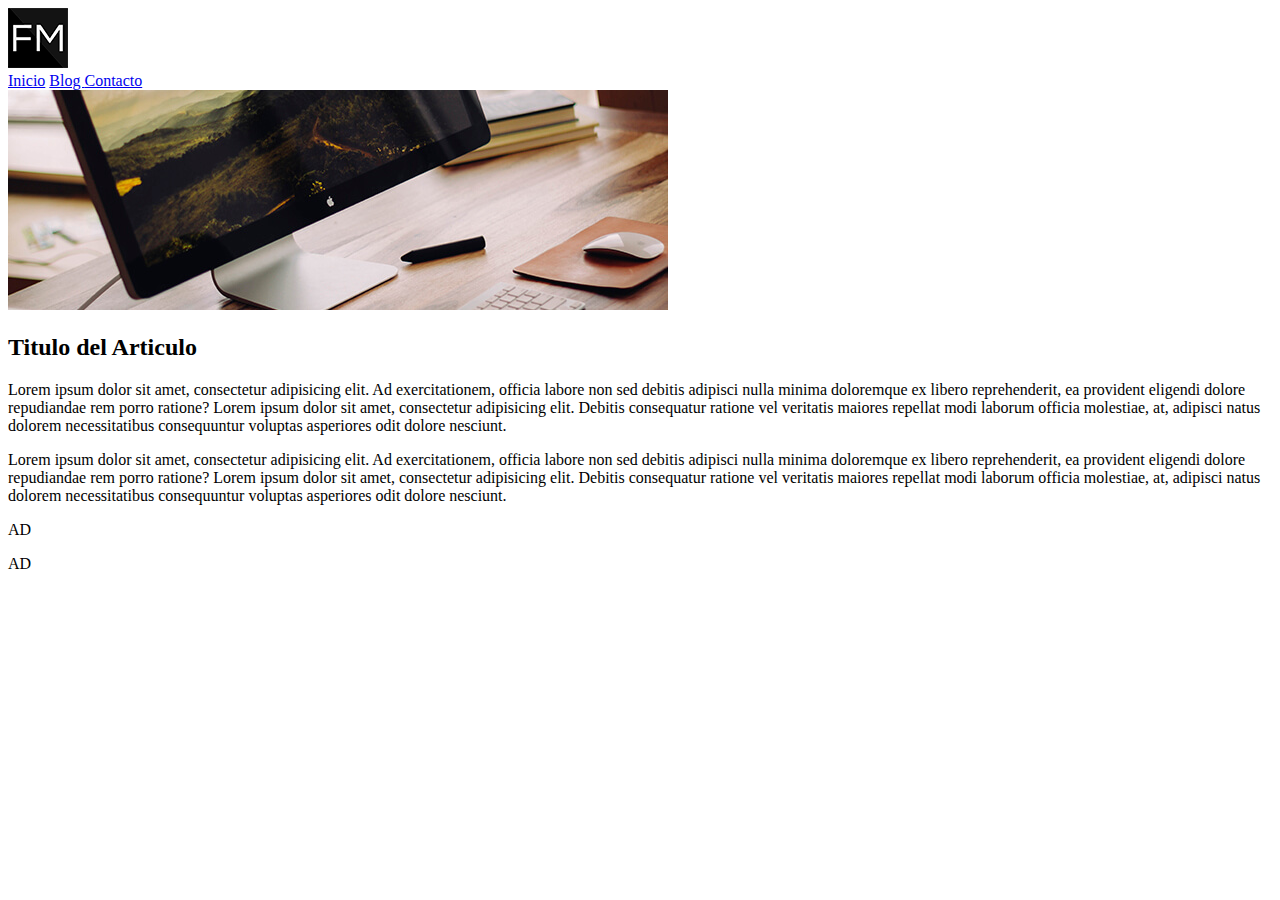
==== flexbox/index.html @ 6973b23f "initial version" ====
<!DOCTYPE html>
<html lang="es">
	<head>
		<meta charset="utf-8">
		<meta name="viewport" content="width=device-width, user-scalable=no, initial-scale=1.0, maximum-scale=1.0, minimum-scale=1.0">
		<title>Layout con FlexBox</title>
		
		<link rel="stylesheet" type="text/css" href="css/estilos.css">


	</head>

	<body>
		<header>
			<div class="logo">
				<img src="img/logo.png">
			</div>

			<nav>
				<a href="#">Inicio</a>
				<a href="#">Blog
				<a href="#">Contacto</a>
			</nav>
		</header>
		
		<section class="main">
			<article>
				<div class="thumb">
					<img src="img/thumb.jpg" alt="">
				</div>

				<h2>Titulo del Articulo</h2>
				<p>
					Lorem ipsum dolor sit amet, consectetur adipisicing elit. Ad exercitationem, officia labore non sed debitis adipisci nulla minima doloremque ex libero reprehenderit, ea provident eligendi dolore repudiandae rem porro ratione?
					Lorem ipsum dolor sit amet, consectetur adipisicing elit. Debitis consequatur ratione vel veritatis maiores repellat modi laborum officia molestiae, at, adipisci natus dolorem necessitatibus consequuntur voluptas asperiores odit dolore nesciunt.
				</p>
				<p>
					Lorem ipsum dolor sit amet, consectetur adipisicing elit. Ad exercitationem, officia labore non sed debitis adipisci nulla minima doloremque ex libero reprehenderit, ea provident eligendi dolore repudiandae rem porro ratione?
					Lorem ipsum dolor sit amet, consectetur adipisicing elit. Debitis consequatur ratione vel veritatis maiores repellat modi laborum officia molestiae, at, adipisci natus dolorem necessitatibus consequuntur voluptas asperiores odit dolore nesciunt.
				</p>				

			</article>
		</section>
		
		<aside>
			<div class="ad">
				<p>AD</p>
			</div>
			<div class="ad">
				<p>AD</p>
			</div>			
		</aside>
		
		<footer></footer>

	</body>
</html>
---- flexbox/css/estilos.css ----
@font-face {
	font-family: "Open Sans";
	src: url ('fonts/OpenSans-Regular.ttf');
}
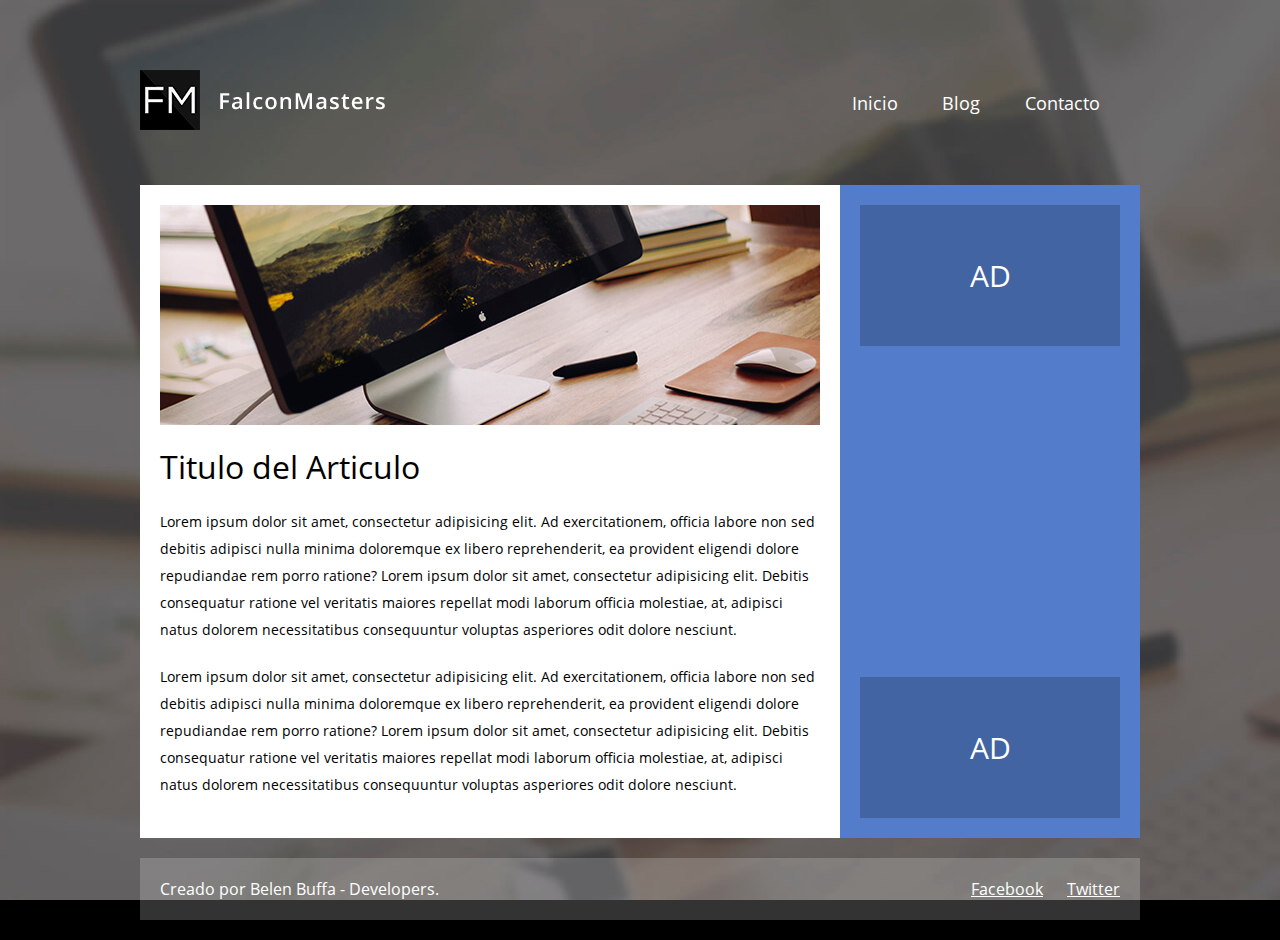
==== commit becf488f: "changes for layout flexbox responsive" ====
--- a/flexbox/index.html
+++ b/flexbox/index.html
@@ -3,55 +3,65 @@
 	<head>
 		<meta charset="utf-8">
 		<meta name="viewport" content="width=device-width, user-scalable=no, initial-scale=1.0, maximum-scale=1.0, minimum-scale=1.0">
+		
 		<title>Layout con FlexBox</title>
 		
 		<link rel="stylesheet" type="text/css" href="css/estilos.css">
 
-
 	</head>
 
 	<body>
-		<header>
-			<div class="logo">
-				<img src="img/logo.png">
-			</div>
-
-			<nav>
-				<a href="#">Inicio</a>
-				<a href="#">Blog
-				<a href="#">Contacto</a>
-			</nav>
-		</header>
-		
-		<section class="main">
-			<article>
-				<div class="thumb">
-					<img src="img/thumb.jpg" alt="">
+		<div class="contenedor">
+			<header>
+				<div class="logo">
+					<img src="img/logo.png">
 				</div>
 
-				<h2>Titulo del Articulo</h2>
-				<p>
-					Lorem ipsum dolor sit amet, consectetur adipisicing elit. Ad exercitationem, officia labore non sed debitis adipisci nulla minima doloremque ex libero reprehenderit, ea provident eligendi dolore repudiandae rem porro ratione?
-					Lorem ipsum dolor sit amet, consectetur adipisicing elit. Debitis consequatur ratione vel veritatis maiores repellat modi laborum officia molestiae, at, adipisci natus dolorem necessitatibus consequuntur voluptas asperiores odit dolore nesciunt.
-				</p>
-				<p>
-					Lorem ipsum dolor sit amet, consectetur adipisicing elit. Ad exercitationem, officia labore non sed debitis adipisci nulla minima doloremque ex libero reprehenderit, ea provident eligendi dolore repudiandae rem porro ratione?
-					Lorem ipsum dolor sit amet, consectetur adipisicing elit. Debitis consequatur ratione vel veritatis maiores repellat modi laborum officia molestiae, at, adipisci natus dolorem necessitatibus consequuntur voluptas asperiores odit dolore nesciunt.
-				</p>				
+				<nav class="menu">
+					<a href="#">Inicio</a>
+					<a href="#">Blog
+					<a href="#">Contacto</a>
+				</nav>
+			</header>
+			
+			<section class="main">
+				<article>
+					<div class="thumb">
+						<img src="img/thumb.jpg" alt="">
+					</div>
 
-			</article>
-		</section>
-		
-		<aside>
-			<div class="ad">
-				<p>AD</p>
-			</div>
-			<div class="ad">
-				<p>AD</p>
-			</div>			
-		</aside>
-		
-		<footer></footer>
+					<h2>Titulo del Articulo</h2>
+					<p>
+						Lorem ipsum dolor sit amet, consectetur adipisicing elit. Ad exercitationem, officia labore non sed debitis adipisci nulla minima doloremque ex libero reprehenderit, ea provident eligendi dolore repudiandae rem porro ratione?
+						Lorem ipsum dolor sit amet, consectetur adipisicing elit. Debitis consequatur ratione vel veritatis maiores repellat modi laborum officia molestiae, at, adipisci natus dolorem necessitatibus consequuntur voluptas asperiores odit dolore nesciunt.
+					</p>
+					<p>
+						Lorem ipsum dolor sit amet, consectetur adipisicing elit. Ad exercitationem, officia labore non sed debitis adipisci nulla minima doloremque ex libero reprehenderit, ea provident eligendi dolore repudiandae rem porro ratione?
+						Lorem ipsum dolor sit amet, consectetur adipisicing elit. Debitis consequatur ratione vel veritatis maiores repellat modi laborum officia molestiae, at, adipisci natus dolorem necessitatibus consequuntur voluptas asperiores odit dolore nesciunt.
+					</p>				
 
+				</article>
+			</section>
+			
+			<aside>
+				<div class="ad">
+					<p>AD</p>
+				</div>
+				<div class="ad">
+					<p>AD</p>
+				</div>			
+			</aside>
+			
+			<footer>
+				<div class="autor">
+					<p>Creado por Belen Buffa - Developers.</p>
+				</div>
+
+				<div class="redes-sociales">
+					<a href="https://www.facebook.com">Facebook</a>
+					<a href="https://www.twitter.com">Twitter</a>
+				</div>
+			</footer>
+		</div>
 	</body>
 </html>--- a/flexbox/css/estilos.css
+++ b/flexbox/css/estilos.css
@@ -1,4 +1,139 @@
 @font-face {
 	font-family: "Open Sans";
-	src: url ('fonts/OpenSans-Regular.ttf');
-}+	src: url('../fonts/OpenSans-Regular.ttf');
+}
+
+* {
+	margin: 0;
+	padding: 0;
+	box-sizing: border-box;
+	-moz-box-sizing: border-box;
+	-webkit-box-sizing: border-box;
+}
+
+body {
+	font-family: "Open Sans", Arial;
+	 background: #000 url('../img/fondo.jpg');
+	 background-size: cover;
+	 background-attachment: fixed;
+}
+
+.contenedor {
+	/*margin: auto;*/
+	margin: 20px auto;
+	width: 90%;
+	max-width: 1000px;
+	display: flex;
+	flex-direction: row;
+	flex-wrap: wrap;
+}
+
+header {
+	width: 100%;
+	margin: 50px 0;
+	display: flex;
+	flex-direction: row;
+	justify-content: space-between; 
+	align-items: center;
+}
+
+header .menu a {
+	color: #fff;
+	text-decoration: none;
+	margin-right: 40px;
+	font-size: 18px;
+}
+
+header .menu a:hover {
+	text-decoration: underline;
+}
+
+.main {
+	background: #fff;
+	padding: 20px;
+	width: 70%;
+}
+
+.main article .thumb {
+	margin-bottom: 20px;
+}
+
+.main article .thumb img {
+	width: 100%;
+	vertical-align: top;	
+}
+
+.main article h2 {
+	margin-bottom: 20px;
+	font-weight: normal;
+	font-size: 32px;
+}
+
+.main article p {
+	margin-bottom: 20px;
+	font-size: 14px;
+	line-height: 27px;
+}
+
+aside {
+	width: 30%;
+	background: #537dca;
+	padding: 20px;
+	display: flex;
+	flex-wrap: wrap;
+	flex-direction: column;
+	justify-content: space-between;
+	/*align-items: space-between;*/
+}
+
+aside .ad {
+	font-size: 30px;
+	text-align: center;
+	color: #fff;
+	padding: 50px 0;
+	background: #4264a2;
+}
+
+footer {
+	width: 100%;
+	margin-top: 20px;
+	background: rgba(255, 255, 255, .2);
+	color: #fff;
+	padding: 20px;
+
+	display: flex;
+	flex-direction: row;
+	justify-content: space-between;
+	align-items: center;
+}
+
+footer .redes-sociales a {
+	color: #fff;
+	text-decoration: underline;
+	margin-left: 20px;
+}
+
+footer .redes-sociales a:hover {
+	text-decoration: none;
+}
+
+@media screen and (max-width: 800px) {
+	.main, aside {
+		width: 100%;
+	}
+
+	aside {
+		flex-direction: row;
+	}
+
+	aside .ad{
+		width: 40%;
+		/*margin: 20px 0;*/
+	}
+}
+
+@media screen and (max-width: 600px) {
+	header {
+		flex-direction: column;
+	}
+}
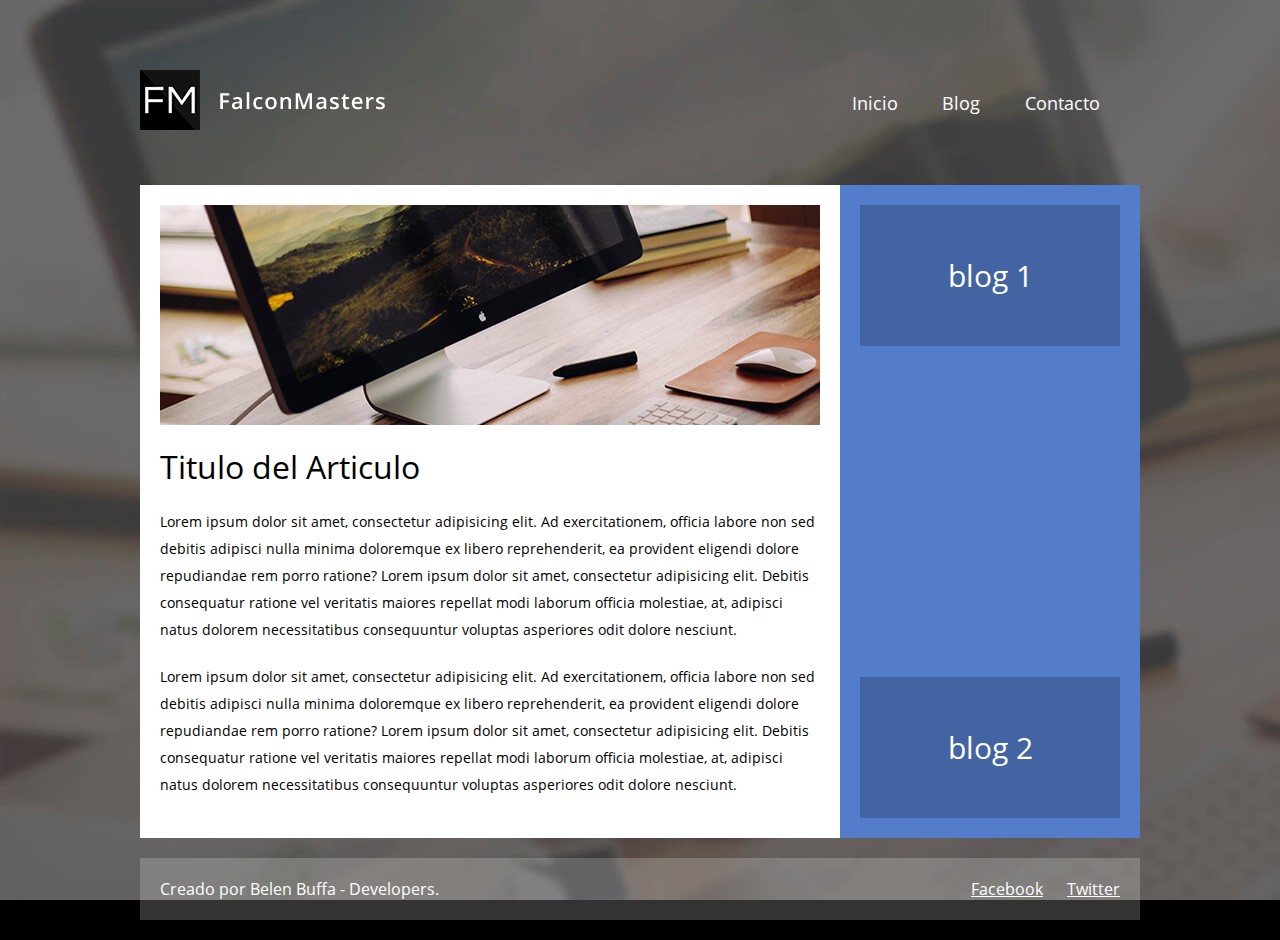
==== commit 028d0720: "finish layout responsive, add portfolio" ====
--- a/flexbox/index.html
+++ b/flexbox/index.html
@@ -45,10 +45,10 @@
 			
 			<aside>
 				<div class="ad">
-					<p>AD</p>
+					<p>blog 1</p>
 				</div>
 				<div class="ad">
-					<p>AD</p>
+					<p>blog 2</p>
 				</div>			
 			</aside>
 			
--- a/flexbox/css/estilos.css
+++ b/flexbox/css/estilos.css
@@ -135,5 +135,42 @@
 @media screen and (max-width: 600px) {
 	header {
 		flex-direction: column;
+		margin-bottom: 20px;
+	}
+
+	header .menu {
+		width: 100%;
+		background: rgba(255, 255, 255, .2);
+		text-align: center;
+		padding: 20px;
+	}
+
+	header .menu a {
+		margin: 0 20px;
+	}
+
+	header .logo {
+		margin-bottom: 20px;
+	}
+
+	footer {
+		flex-direction: column;
+		text-align: center;
+	}
+
+	footer .autor {
+		order:2;
+	}
+
+	footer .redes-sociales {
+		order: 1;
+		margin-bottom: 20px;
 	}
 }
+
+
+@media screen and (max-width: 400px) {
+	aside {
+		display: none;
+	}
+}